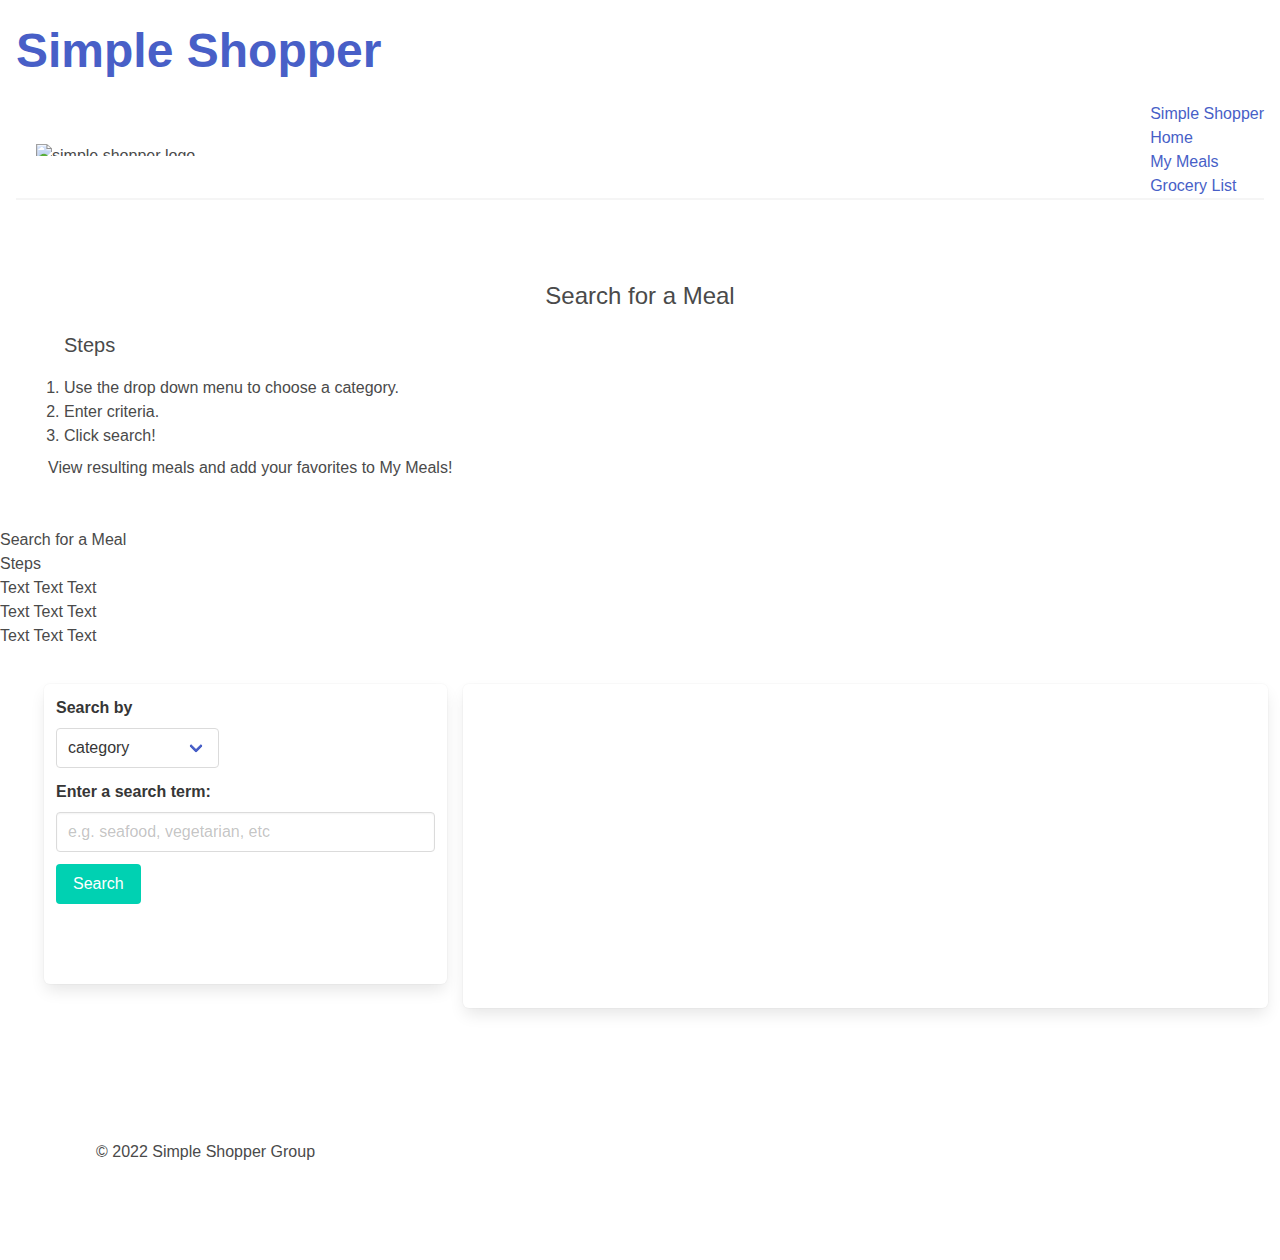
==== index.html @ 035fcfd1 "Merge branch 'main' of github.com:SidheLore/Simple-Shopper" ====
<!DOCTYPE html>
<html lang="en">
    <head>
        <meta charset="UTF-8">
        <meta http-equiv="X-UA-Compatible" content="IE=edge">
        <meta name="viewport" content="width=device-width, initial-scale=1.0">
        <title>Simple Shopper</title>
        <link rel="stylesheet" href="./assets/css/style.css" />
        <link rel="stylesheet" href="./assets/css/bulma.min.css">
    </head>
    <body>

        <header class="has-background-white px-4 py-5">
            <h1 class="title is-size-1">
                <a href="./index.html">Simple Shopper</a>
            </h1>
            <nav class="navbar has-shadow">
                <!-- logo -->
                <div class="navbar-brand">
                    <a class="navbar-item">
                        <img src="./assets/images/" alt="simple shopper logo" style="max-height: 65 px" class="px-2 py-2"> 
                    </a>
                </div>
                <!-- nav bar -->
                <div class="navbar-menu">
                <ul class="navbar-end">

        <header>
            <h1>
                <a href="./index.html">Simple Shopper</a>
            </h1>
            <nav>
                <ul>

                    <li>
                        <a href="./index.html">Home</a>
                    </li>
                    <li>
                        <a href="./my-meals.html">My Meals</a>
                    </li>
                    <li>
                        <a href="./grocery-list.html">Grocery List</a>
                    </li>
                </ul>

                </div>
            </nav>
        </header>
        <!-- Search for a Meal: Steps -->
        <section class="section">
            <h2 class="section-title is-size-4 has-text-centered px-4 py-2">
                Search for a Meal
            </h2>
            <h3 class="steps is-size-5 px-4 py-2"> Steps</h3>
            <ol class="px-4 py-2">
                <li>
                    Use the drop down menu to choose a category.
                </li>
                <li>
                    Enter criteria.
                </li>
                <li>
                    Click search!
                </li>
            </ol> 
            <p class="">
                View resulting meals and add your favorites to My Meals!
            </p>
        </section>
        <!-- Search -->

            </nav>
        </header>
    <section class="search-steps">
            <h2 class="section-title">
                Search for a Meal
            </h2>
            <h3 class="steps"> Steps</h3>
            <ol>
                <li>
                    Text Text Text
                </li>
                <li>
                    Text Text Text
                </li>
                <li>
                    Text Text Text
                </li>
            </ol> 
        </section>

        <section class="section search-section">
            <div class="columns">
                <form class="column box is-one-third mx-2" id="search">
                    <div class="field">
                        <label class="label">Search by</label>
                        <div class="select">
                            <select id="type-select">
                                <option value="category">category</option>
                                <option value="main-ingredient">main ingredient</option>
                                <option value="area">area</option>
                            </select>
                        </div>
                    </div>
                    <div class="field">
                    <label class="label">Enter a search term:</label>
                    <div class="control">
                        <input id='search-input' class="input" type="text" placeholder="e.g. seafood, vegetarian, etc">
                    </div>
                    </div>
                    <button class="button is-primary" type="submit">Search</button>
                </form>
                <div class="column box is-two-thirds mx-2">
                    <ul id="meal-list">

                    </ul>
                </div>
            </div>

        </section>
        <footer class="section has-background-white">

            
        </section>
        <footer class="section">

            <div>
                © 2022 Simple Shopper Group
            </div>
        </footer>

        <script type="text/javascript" src="./assets/js/all.js"></script>
        <script type="text/javascript" src="./assets/js/script.js"></script>






    <div id="modal-js-example" class="modal">
        <div class="modal-background"></div>
        
        <div class="modal-content">
            <div class="box">
                <div class="meal-name">
                    <figure class="image is-128x128 meal-image">
                        <img src="" id="modal-img">
                    </figure>
                    <p id="meal-desc" class="title is-4"></p>
                </div>
                <div class="meal-info">
                    <br>
                    <p><strong>Instructions: </strong></p>
                    <p id="meal-ins"></p>
                </div>
            </div>
        </div>
        
        <button class="modal-close is-large" aria-label="close"></button>
        </div>
    </body>
</html>
---- assets/css/style.css ----
.list-btn {
    margin: 0 4px;
}
.meal-item {
    margin: 12px 0;
}
#modal-img {
    border: 1px solid black;
    margin: 8px;
}

.meal-name {
    display: flex;
    justify-content: space-evenly;
    align-items: flex-end;
}
#search {
    height: 300px;
}
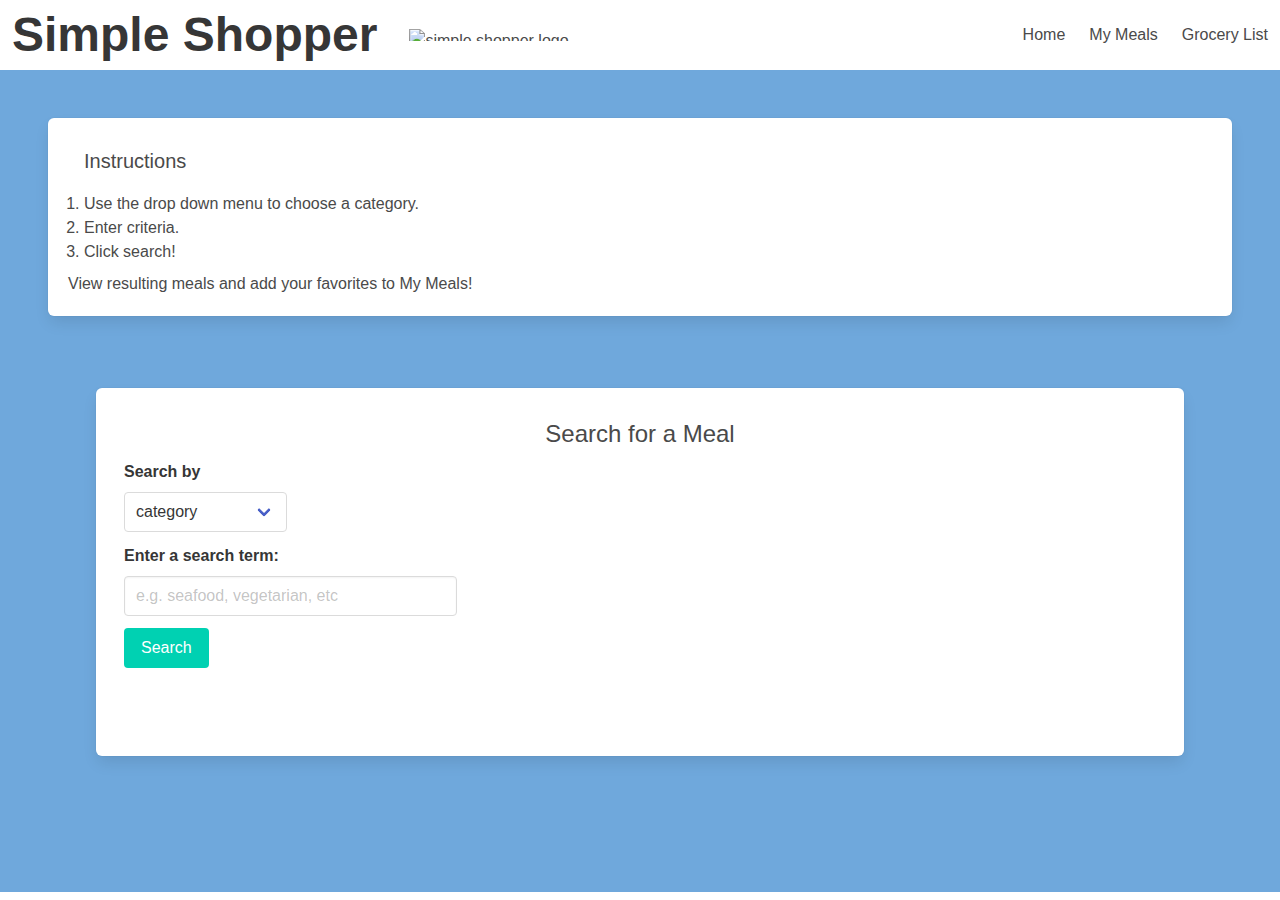
==== commit 00779f12: "logo readded, Bulma classes added, background color set" ====
--- a/index.html
+++ b/index.html
@@ -9,121 +9,95 @@
         <link rel="stylesheet" href="./assets/css/bulma.min.css">
     </head>
     <body>
+        <header>
+            <nav class="navbar" role="navigation" aria-label="main navigation">
+                <div class="navbar-brand">
+                  <a class="navbar-item" href="index.html">
+                    <h1 class="title is-size-1">Simple Shopper</h1>
+                  </a>
+              
+                  <a role="button" class="navbar-burger" aria-label="menu" aria-expanded="false" data-target="navbarBasicExample">
+                    <span aria-hidden="true"></span>
+                    <span aria-hidden="true"></span>
+                    <span aria-hidden="true"></span>
+                  </a>
+                </div>
 
-        <header class="has-background-white px-4 py-5">
-            <h1 class="title is-size-1">
-                <a href="./index.html">Simple Shopper</a>
-            </h1>
-            <nav class="navbar has-shadow">
                 <!-- logo -->
                 <div class="navbar-brand">
                     <a class="navbar-item">
-                        <img src="./assets/images/" alt="simple shopper logo" style="max-height: 65 px" class="px-2 py-2"> 
+                        <img src="./assets/images/" alt="simple shopper logo" style="max-height: 65 px" class="px-2 py-2">
                     </a>
                 </div>
-                <!-- nav bar -->
-                <div class="navbar-menu">
-                <ul class="navbar-end">
-
-        <header>
-            <h1>
-                <a href="./index.html">Simple Shopper</a>
-            </h1>
-            <nav>
-                <ul>
-
-                    <li>
-                        <a href="./index.html">Home</a>
-                    </li>
-                    <li>
-                        <a href="./my-meals.html">My Meals</a>
-                    </li>
-                    <li>
-                        <a href="./grocery-list.html">Grocery List</a>
-                    </li>
-                </ul>
-
+              
+                <div id="navbarBasicExample" class="navbar-menu">
+                  <div class="navbar-end">
+                    <a class="navbar-item" href="index.html">
+                      Home
+                    </a>
+                    <a class="navbar-item" href="my-meals.html">
+                      My Meals
+                    </a>
+                    <a class="navbar-item" href="grocery-list.html">
+                        Grocery List
+                    </a> 
+                  </div>
                 </div>
-            </nav>
+              </nav>
         </header>
         <!-- Search for a Meal: Steps -->
         <section class="section">
-            <h2 class="section-title is-size-4 has-text-centered px-4 py-2">
-                Search for a Meal
-            </h2>
-            <h3 class="steps is-size-5 px-4 py-2"> Steps</h3>
-            <ol class="px-4 py-2">
-                <li>
-                    Use the drop down menu to choose a category.
-                </li>
-                <li>
-                    Enter criteria.
-                </li>
-                <li>
-                    Click search!
-                </li>
-            </ol> 
-            <p class="">
-                View resulting meals and add your favorites to My Meals!
-            </p>
-        </section>
-        <!-- Search -->
-
-            </nav>
-        </header>
-    <section class="search-steps">
-            <h2 class="section-title">
-                Search for a Meal
-            </h2>
-            <h3 class="steps"> Steps</h3>
-            <ol>
-                <li>
-                    Text Text Text
-                </li>
-                <li>
-                    Text Text Text
-                </li>
-                <li>
-                    Text Text Text
-                </li>
-            </ol> 
-        </section>
-
+            <div class="box">
+                <h3 class="steps is-size-5 px-4 py-2"> Instructions</h3>
+                <ol class="px-4 py-2">
+                    <li>
+                        Use the drop down menu to choose a category.
+                    </li>
+                    <li>
+                        Enter criteria.
+                    </li>
+                    <li>
+                        Click search!
+                    </li>
+                </ol> 
+                <p>
+                    View resulting meals and add your favorites to My Meals!
+                </p>
+            </div>
         <section class="section search-section">
-            <div class="columns">
-                <form class="column box is-one-third mx-2" id="search">
-                    <div class="field">
-                        <label class="label">Search by</label>
-                        <div class="select">
-                            <select id="type-select">
-                                <option value="category">category</option>
-                                <option value="main-ingredient">main ingredient</option>
-                                <option value="area">area</option>
-                            </select>
+            <div class="box">
+                <h2 class="section-title is-size-4 has-text-centered px-4 py-2">
+                    Search for a Meal
+                </h2>
+                <div class="columns">
+                    <form class="column is-one-third mx-2" id="search">
+                        <div class="field">
+                            <label class="label">Search by</label>
+                            <div class="select">
+                                <select id="type-select">
+                                    <option value="category">category</option>
+                                    <option value="main-ingredient">main ingredient</option>
+                                    <option value="area">area</option>
+                                </select>
+                            </div>
                         </div>
+                        <div class="field">
+                        <label class="label">Enter a search term:</label>
+                        <div class="control">
+                            <input id='search-input' class="input" type="text" placeholder="e.g. seafood, vegetarian, etc">
+                        </div>
+                        </div>
+                        <button class="button is-primary" type="submit">Search</button>
+                    </form>
+                    <div class="column is-two-thirds mx-2">
+                        <ul id="meal-list">
+    
+                        </ul>
                     </div>
-                    <div class="field">
-                    <label class="label">Enter a search term:</label>
-                    <div class="control">
-                        <input id='search-input' class="input" type="text" placeholder="e.g. seafood, vegetarian, etc">
-                    </div>
-                    </div>
-                    <button class="button is-primary" type="submit">Search</button>
-                </form>
-                <div class="column box is-two-thirds mx-2">
-                    <ul id="meal-list">
-
-                    </ul>
                 </div>
             </div>
-
         </section>
-        <footer class="section has-background-white">
-
-            
-        </section>
-        <footer class="section">
-
+        <footer class="px-4 py-2">
             <div>
                 © 2022 Simple Shopper Group
             </div>
@@ -157,6 +131,6 @@
         </div>
         
         <button class="modal-close is-large" aria-label="close"></button>
-        </div>
+        
     </body>
 </html>
--- a/assets/css/style.css
+++ b/assets/css/style.css
@@ -1,3 +1,6 @@
+body {
+    background-color:#6FA8DC ;
+}
 .list-btn {
     margin: 0 4px;
 }
@@ -16,4 +19,4 @@
 }
 #search {
     height: 300px;
-}+}
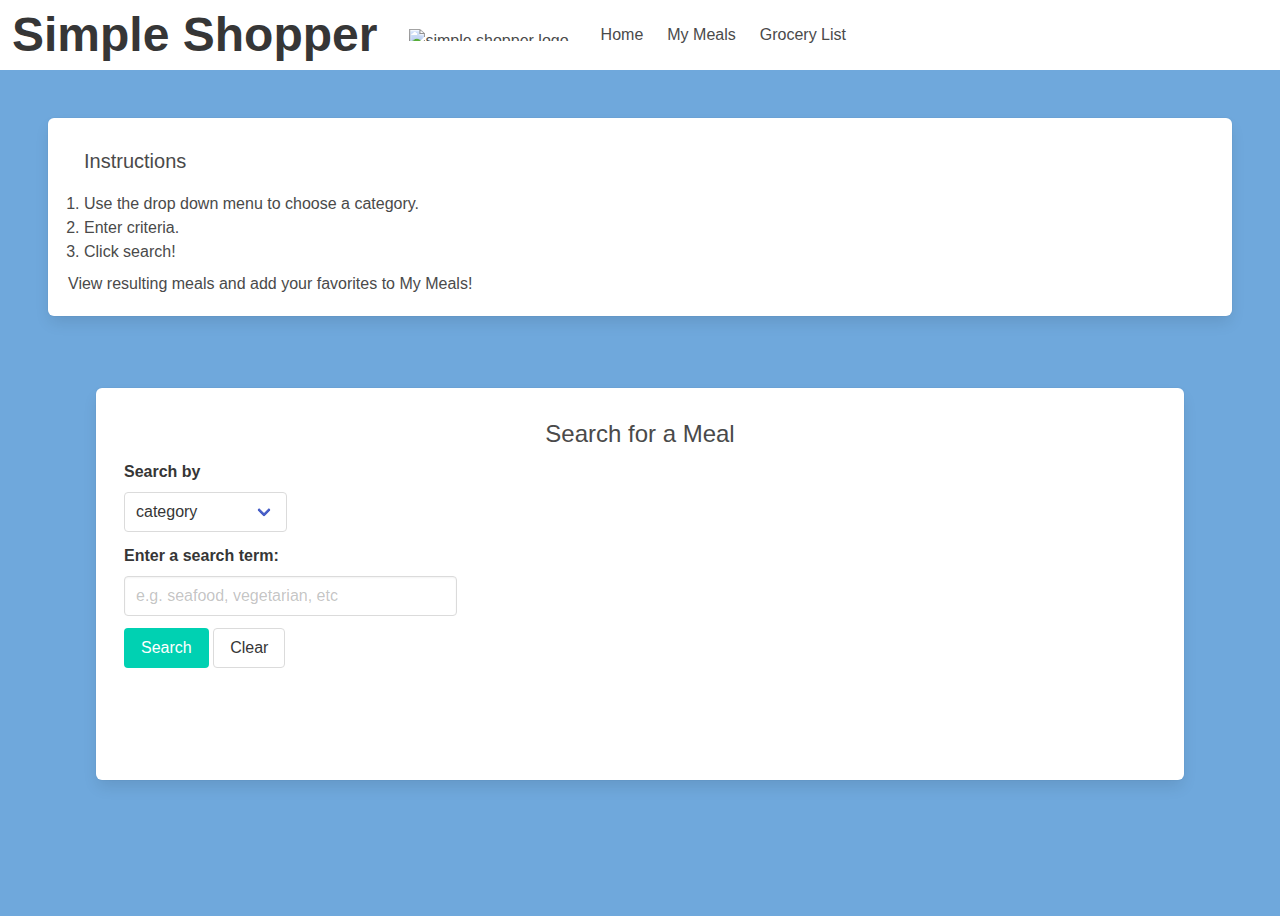
==== commit f226f20b: "Merge branch 'main' into feature/localstorage" ====
--- a/index.html
+++ b/index.html
@@ -15,12 +15,6 @@
                   <a class="navbar-item" href="index.html">
                     <h1 class="title is-size-1">Simple Shopper</h1>
                   </a>
-              
-                  <a role="button" class="navbar-burger" aria-label="menu" aria-expanded="false" data-target="navbarBasicExample">
-                    <span aria-hidden="true"></span>
-                    <span aria-hidden="true"></span>
-                    <span aria-hidden="true"></span>
-                  </a>
                 </div>
 
                 <!-- logo -->
@@ -30,8 +24,11 @@
                     </a>
                 </div>
               
+                <div id="navbarBasicExample" class="navbar-menu is-active">
+                  <div class="navbar-start">
                 <div id="navbarBasicExample" class="navbar-menu">
                   <div class="navbar-end">
+
                     <a class="navbar-item" href="index.html">
                       Home
                     </a>
@@ -70,25 +67,28 @@
                     Search for a Meal
                 </h2>
                 <div class="columns">
-                    <form class="column is-one-third mx-2" id="search">
-                        <div class="field">
-                            <label class="label">Search by</label>
-                            <div class="select">
-                                <select id="type-select">
-                                    <option value="category">category</option>
-                                    <option value="main-ingredient">main ingredient</option>
-                                    <option value="area">area</option>
-                                </select>
+                    <div class="column is-one-third mx-2" id="home">
+                        <form id="search">
+                            <div class="field">
+                                <label class="label">Search by</label>
+                                <div class="select">
+                                    <select id="type-select">
+                                        <option value="category">category</option>
+                                        <option value="main-ingredient">main ingredient</option>
+                                        <option value="area">area</option>
+                                    </select>
+                                </div>
                             </div>
-                        </div>
-                        <div class="field">
-                        <label class="label">Enter a search term:</label>
-                        <div class="control">
-                            <input id='search-input' class="input" type="text" placeholder="e.g. seafood, vegetarian, etc">
-                        </div>
-                        </div>
-                        <button class="button is-primary" type="submit">Search</button>
-                    </form>
+                            <div class="field">
+                            <label class="label">Enter a search term:</label>
+                            <div class="control">
+                                <input id='search-input' class="input" type="text" placeholder="e.g. seafood, vegetarian, etc">
+                            </div>
+                            </div>
+                            <button class="button is-primary" type="submit">Search</button>
+                            <button class="button is-secondary" type="button">Clear</button>
+                        </form>
+                    </div>
                     <div class="column is-two-thirds mx-2">
                         <ul id="meal-list">
     
@@ -103,8 +103,7 @@
             </div>
         </footer>
 
-        <script type="text/javascript" src="./assets/js/all.js"></script>
-        <script type="text/javascript" src="./assets/js/script.js"></script>
+        
 
 
 
@@ -131,6 +130,11 @@
         </div>
         
         <button class="modal-close is-large" aria-label="close"></button>
+        </div>
+
+
+    <script type="text/javascript" src="./assets/js/all.js"></script>
+    <script type="text/javascript" src="./assets/js/script.js"></script>
         
     </body>
 </html>
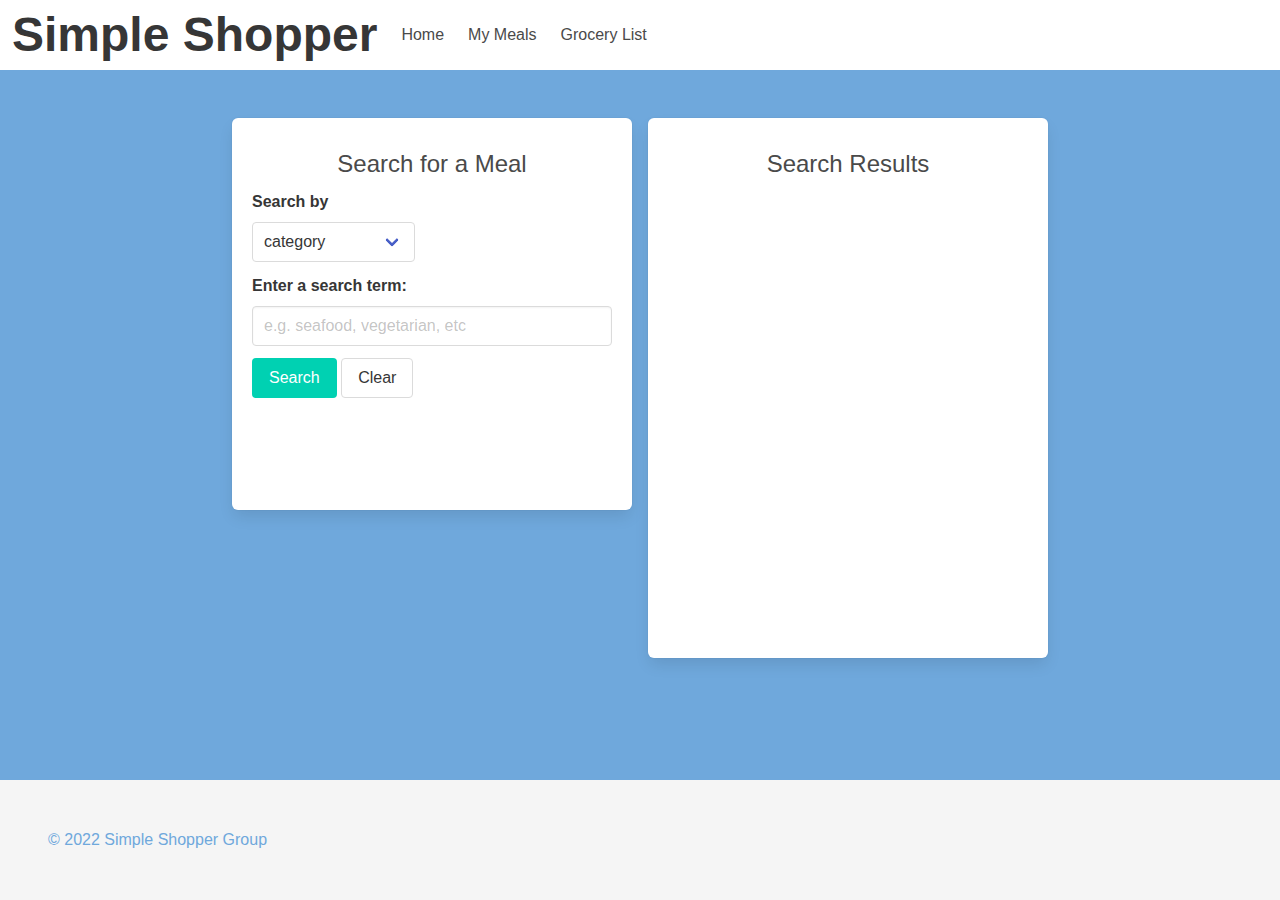
==== commit bd8c539c: "mymealspage" ====
--- a/index.html
+++ b/index.html
@@ -1,5 +1,5 @@
 <!DOCTYPE html>
-<html lang="en">
+<html lang="en" class="html">
     <head>
         <meta charset="UTF-8">
         <meta http-equiv="X-UA-Compatible" content="IE=edge">
@@ -12,23 +12,18 @@
         <header>
             <nav class="navbar" role="navigation" aria-label="main navigation">
                 <div class="navbar-brand">
-                  <a class="navbar-item" href="index.html">
-                    <h1 class="title is-size-1">Simple Shopper</h1>
-                  </a>
-                </div>
-
-                <!-- logo -->
-                <div class="navbar-brand">
-                    <a class="navbar-item">
-                        <img src="./assets/images/" alt="simple shopper logo" style="max-height: 65 px" class="px-2 py-2">
+                    <a class="navbar-item" href="index.html">
+                      <h1 class="title is-size-1">Simple Shopper</h1>
                     </a>
-                </div>
-              
-                <div id="navbarBasicExample" class="navbar-menu is-active">
+                      <a role="button" class="navbar-burger" aria-label="menu" aria-expanded="false" data-target="navbarBasicExample">
+                          <span aria-hidden="true"></span>
+                          <span aria-hidden="true"></span>
+                          <span aria-hidden="true"></span>
+                      </a>
+                  </div>
+                
+                <div id="navbarBasicExample" class="navbar-menu">
                   <div class="navbar-start">
-                <div id="navbarBasicExample" class="navbar-menu">
-                  <div class="navbar-end">
-
                     <a class="navbar-item" href="index.html">
                       Home
                     </a>
@@ -42,74 +37,52 @@
                 </div>
               </nav>
         </header>
-        <!-- Search for a Meal: Steps -->
-        <section class="section">
-            <div class="box">
-                <h3 class="steps is-size-5 px-4 py-2"> Instructions</h3>
-                <ol class="px-4 py-2">
-                    <li>
-                        Use the drop down menu to choose a category.
-                    </li>
-                    <li>
-                        Enter criteria.
-                    </li>
-                    <li>
-                        Click search!
-                    </li>
-                </ol> 
-                <p>
-                    View resulting meals and add your favorites to My Meals!
-                </p>
-            </div>
-        <section class="section search-section">
-            <div class="box">
-                <h2 class="section-title is-size-4 has-text-centered px-4 py-2">
-                    Search for a Meal
-                </h2>
-                <div class="columns">
-                    <div class="column is-one-third mx-2" id="home">
-                        <form id="search">
-                            <div class="field">
-                                <label class="label">Search by</label>
-                                <div class="select">
-                                    <select id="type-select">
-                                        <option value="category">category</option>
-                                        <option value="main-ingredient">main ingredient</option>
-                                        <option value="area">area</option>
-                                    </select>
-                                </div>
+       <main class="section">
+        <section>
+            <div class="main">
+                <div class="box is-one-third mx-2 search-section" id="home">
+                    <h2 class="section-title is-size-4 has-text-centered px-4 py-2">
+                        Search for a Meal
+                    </h2>
+                    <form id="search">
+                        <div class="field">
+                            <label class="label">Search by</label>
+                            <div class="select">
+                                <select id="type-select">
+                                    <option value="category">category</option>
+                                    <option value="main-ingredient">main ingredient</option>
+                                    <option value="area">area</option>
+                                </select>
                             </div>
-                            <div class="field">
-                            <label class="label">Enter a search term:</label>
-                            <div class="control">
-                                <input id='search-input' class="input" type="text" placeholder="e.g. seafood, vegetarian, etc">
-                            </div>
-                            </div>
-                            <button class="button is-primary" type="submit">Search</button>
-                            <button class="button is-secondary" type="button">Clear</button>
-                        </form>
-                    </div>
-                    <div class="column is-two-thirds mx-2">
-                        <ul id="meal-list">
-    
-                        </ul>
-                    </div>
+                        </div>
+                        <div class="field">
+                        <label class="label">Enter a search term:</label>
+                        <div class="control">
+                            <input id='search-input' class="input" type="text" placeholder="e.g. seafood, vegetarian, etc">
+                        </div>
+                        </div>
+                        <button class="button is-primary" type="submit">Search</button>
+                        <button class="button is-secondary" type="button" onclick="clearSearch()">Clear</button>
+                    </form>
+                </div>
+                <div class="box is-two-thirds mx-2 results">
+                    <h2 class="section-title is-size-4 has-text-centered px-4 py-2">
+                        Search Results
+                    </h2>
+                    <ul id="meal-list">
+
+                    </ul>
                 </div>
             </div>
+            
         </section>
-        <footer class="px-4 py-2">
-            <div>
+       </main>
+       <section class="section is-small"></section>
+        <footer class="section has-background-light">
+            <p class="content">
                 © 2022 Simple Shopper Group
-            </div>
+            </p>
         </footer>
-
-        
-
-
-
-
-
-
     <div id="modal-js-example" class="modal">
         <div class="modal-background"></div>
         
@@ -119,7 +92,7 @@
                     <figure class="image is-128x128 meal-image">
                         <img src="" id="modal-img">
                     </figure>
-                    <p id="meal-desc" class="title is-4"></p>
+                    <h3 id="meal-desc"></h3>
                 </div>
                 <div class="meal-info">
                     <br>
@@ -130,11 +103,11 @@
         </div>
         
         <button class="modal-close is-large" aria-label="close"></button>
-        </div>
+    </div>
 
 
     <script type="text/javascript" src="./assets/js/all.js"></script>
-    <script type="text/javascript" src="./assets/js/script.js"></script>
+    <script type="text/javascript" src="./assets/js/index.js"></script>
         
     </body>
 </html>
--- a/assets/css/style.css
+++ b/assets/css/style.css
@@ -1,5 +1,5 @@
 body {
-    background-color:#6FA8DC ;
+    height: 100vh;
 }
 .list-btn {
     margin: 0 4px;
@@ -20,3 +20,26 @@
 #search {
     height: 300px;
 }
+.html {
+    background-color:#6FA8DC;
+}
+footer {
+    position: fixed;
+    bottom: 0;
+    height: fit-content;
+    width: 100%;
+}
+.results {
+    overflow-y: auto;
+    height: 60vh;
+    width: 400px;
+}
+.search-section {
+    height: fit-content;
+    width: 400px;
+}
+.main {
+    display: flex;
+    justify-content: center;
+    flex-wrap: wrap;
+}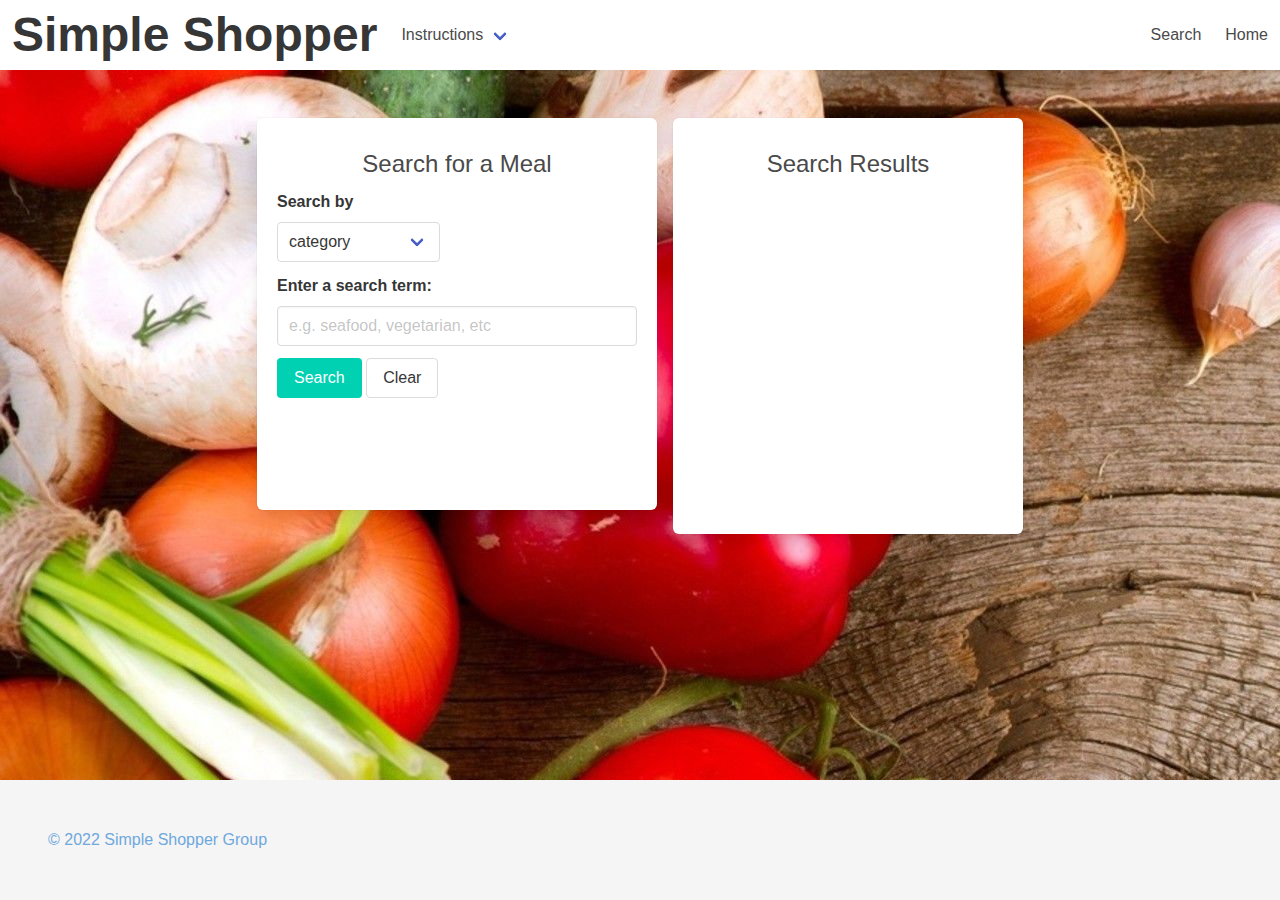
==== commit aadd7995: "final code adjustments" ====
--- a/index.html
+++ b/index.html
@@ -10,6 +10,7 @@
     </head>
     <body>
         <header>
+            <!-- Navbar Section -->
             <nav class="navbar" role="navigation" aria-label="main navigation">
                 <div class="navbar-brand">
                     <a class="navbar-item" href="index.html">
@@ -23,24 +24,51 @@
                   </div>
                 
                 <div id="navbarBasicExample" class="navbar-menu">
-                  <div class="navbar-start">
+                <div class="navbar-start">
+                    <div class="navbar-item has-dropdown is-hoverable">
+                        <a class="navbar-link">
+                            Instructions
+                        </a>
+                        <div class="navbar-dropdown">
+                            <ul class="content instructions">
+                                <li>
+                                    <p>
+                                        <strong>Step 1: </strong>Go to Search, choose a search category, enter a search term, and hit Search!
+                                    </p>
+                                </li>
+                                <li>
+                                    <p>
+                                        <strong>Step 2: </strong>Look through the search results. If you like a meal, add it to My Meals!
+                                    </p>
+                                </li>
+                                <li>
+                                    <p>
+                                        <strong>Step 3: </strong>Go to Home, check out your My Meals and auto-generated Grocery List!
+                                    </p>
+                                </li>
+                            </ul>
+                        </div>
+                      </div>
+                </div>
+                  <div class="navbar-end">
                     <a class="navbar-item" href="index.html">
+                      Search
+                    </a>
+                    <a class="navbar-item" href="my-meals.html">
                       Home
                     </a>
-                    <a class="navbar-item" href="my-meals.html">
-                      My Meals
-                    </a>
-                    <a class="navbar-item" href="grocery-list.html">
-                        Grocery List
-                    </a> 
                   </div>
                 </div>
               </nav>
+              <!-- Navbar Section End -->
+
         </header>
        <main class="section">
         <section>
+
+            <!-- Main Section -->
             <div class="main">
-                <div class="box is-one-third mx-2 search-section" id="home">
+                <div class="box is-one-third mx-2 side-section" id="home">
                     <h2 class="section-title is-size-4 has-text-centered px-4 py-2">
                         Search for a Meal
                     </h2>
@@ -65,7 +93,7 @@
                         <button class="button is-secondary" type="button" onclick="clearSearch()">Clear</button>
                     </form>
                 </div>
-                <div class="box is-two-thirds mx-2 results">
+                <div class="box is-two-thirds mx-2 results search-results">
                     <h2 class="section-title is-size-4 has-text-centered px-4 py-2">
                         Search Results
                     </h2>
@@ -74,7 +102,8 @@
                     </ul>
                 </div>
             </div>
-            
+            <!-- Main Section End -->
+
         </section>
        </main>
        <section class="section is-small"></section>
@@ -83,6 +112,8 @@
                 © 2022 Simple Shopper Group
             </p>
         </footer>
+
+        <!-- Modal -->
     <div id="modal-js-example" class="modal">
         <div class="modal-background"></div>
         
@@ -98,12 +129,15 @@
                     <br>
                     <p><strong>Instructions: </strong></p>
                     <p id="meal-ins"></p>
+                    <p><strong>Ingredients:</strong></p>
+                    <ul id="ing-list" class="is-flex-direction-column"></ul>
                 </div>
             </div>
         </div>
         
         <button class="modal-close is-large" aria-label="close"></button>
     </div>
+    <!-- Modal End -->
 
 
     <script type="text/javascript" src="./assets/js/all.js"></script>
--- a/assets/css/style.css
+++ b/assets/css/style.css
@@ -21,7 +21,7 @@
     height: 300px;
 }
 .html {
-    background-color:#6FA8DC;
+    background-image: url(../images/background.jpg);
 }
 footer {
     position: fixed;
@@ -29,12 +29,16 @@
     height: fit-content;
     width: 100%;
 }
-.results {
+.results, .grocery {
+    min-width: 350px;
+    min-height: 400px;
     overflow-y: auto;
-    height: 60vh;
-    width: 400px;
+    max-height: 60vh;
 }
-.search-section {
+.grocery {
+    width: fit-content;
+}
+.side-section {
     height: fit-content;
     width: 400px;
 }
@@ -42,4 +46,7 @@
     display: flex;
     justify-content: center;
     flex-wrap: wrap;
+}
+.instructions {
+    padding: 8px;
 }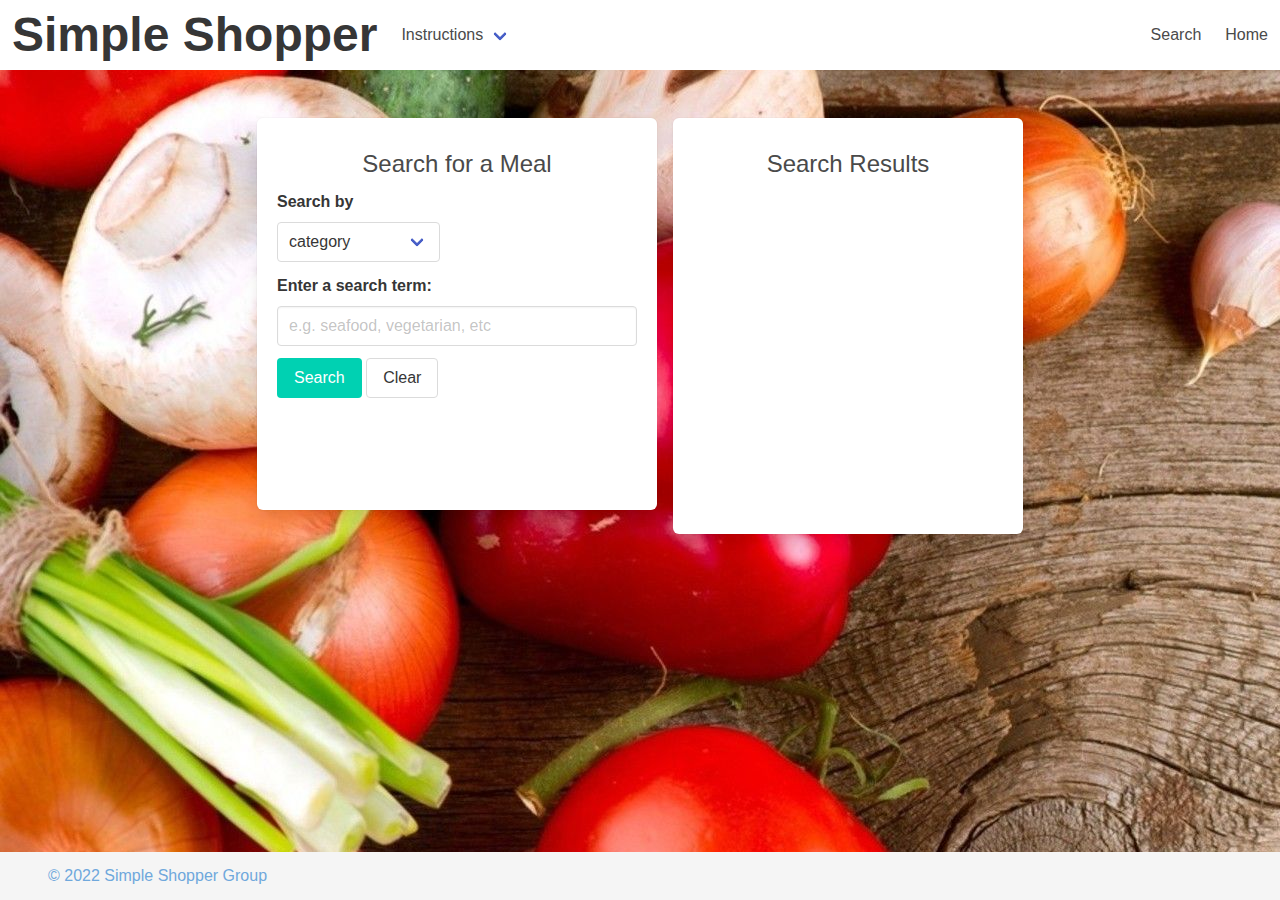
==== commit a9247bd4: "footer padding modified" ====
--- a/index.html
+++ b/index.html
@@ -63,10 +63,10 @@
               <!-- Navbar Section End -->
 
         </header>
+
+        <!-- Main Section -->
        <main class="section">
         <section>
-
-            <!-- Main Section -->
             <div class="main">
                 <div class="box is-one-third mx-2 side-section" id="home">
                     <h2 class="section-title is-size-4 has-text-centered px-4 py-2">
@@ -106,12 +106,14 @@
 
         </section>
        </main>
-       <section class="section is-small"></section>
-        <footer class="section has-background-light">
+       
+       <!-- Footer -->
+        <footer class="section has-background-light py-3">
             <p class="content">
                 © 2022 Simple Shopper Group
             </p>
         </footer>
+        <!-- Footer End -->
 
         <!-- Modal -->
     <div id="modal-js-example" class="modal">
